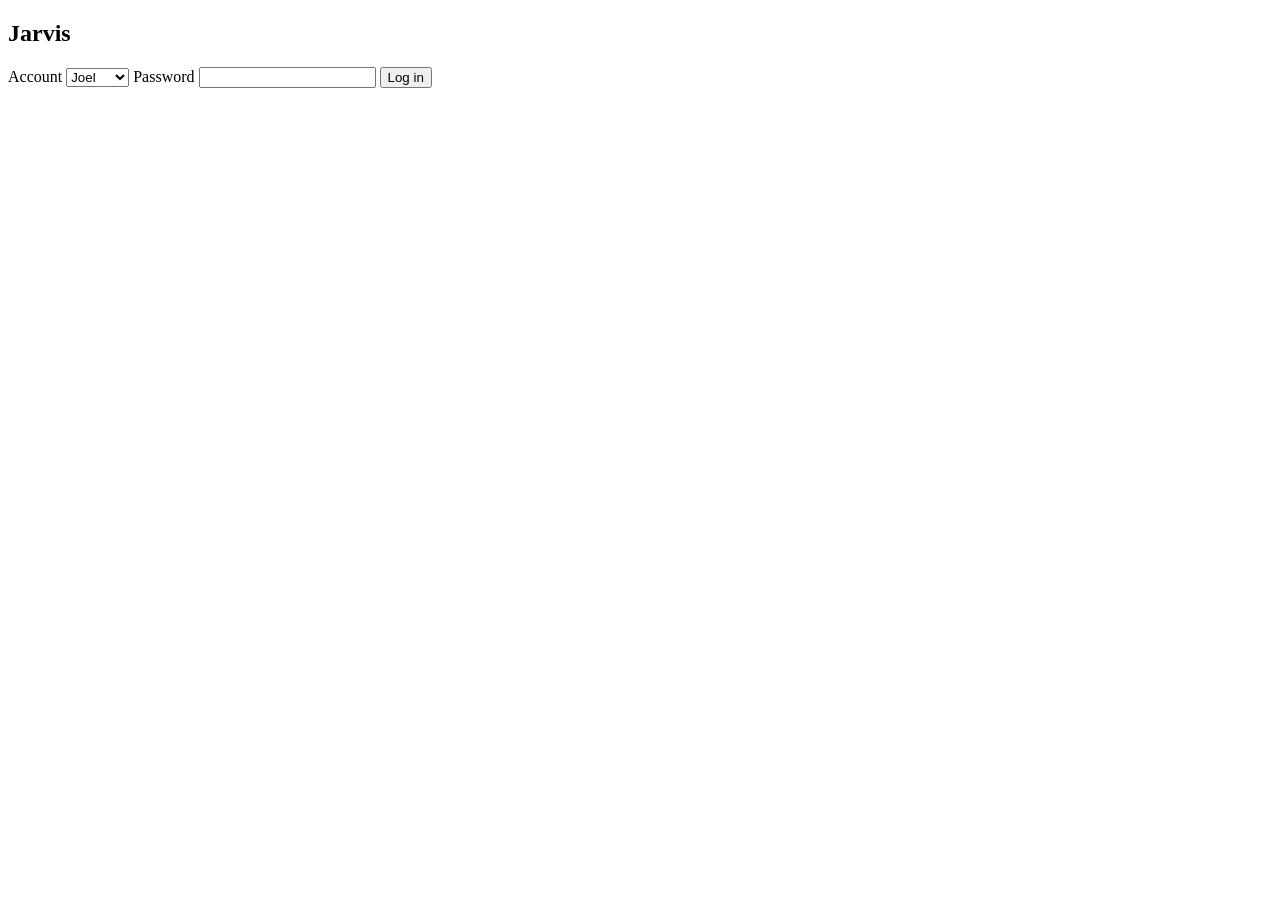
==== client/index.html @ 53b674f0 "Build Jarvis foundation: Flask backend, accounts, chat, tool registry, PWA - Flask app factory with " ====
<!DOCTYPE html>
<html lang="en">
<head>
  <meta charset="UTF-8" />
  <meta name="viewport" content="width=device-width, initial-scale=1, viewport-fit=cover" />
  <meta name="theme-color" content="#0b0f14" />
  <title>Jarvis</title>
  <link rel="manifest" href="/manifest.json" />
  <link rel="apple-touch-icon" href="/icons/icon-192.png" />
  <link rel="stylesheet" href="/styles.css" />
</head>
<body>
  <section id="login-screen" class="screen">
    <form id="login-form" class="login-card">
      <h1>Jarvis</h1>
      <label for="username">Account</label>
      <select id="username" name="username" required>
        <option value="joel">Joel</option>
        <option value="valerie">Valerie</option>
      </select>
      <label for="password">Password</label>
      <input id="password" name="password" type="password" autocomplete="current-password" required />
      <button type="submit">Log in</button>
      <p id="login-error" class="error" hidden></p>
    </form>
  </section>

  <section id="app-screen" class="screen" hidden>
    <header class="app-header">
      <span id="display-name">Jarvis</span>
      <button id="logout-btn" type="button">Log out</button>
    </header>

    <main id="chat-log" class="chat-log"></main>

    <form id="chat-form" class="chat-form">
      <button id="mic-btn" type="button" title="Voice input">🎤</button>
      <input id="chat-input" type="text" placeholder="Ask Jarvis anything" autocomplete="off" />
      <button type="submit">Send</button>
    </form>

    <section id="approval-card" class="approval-card" hidden>
      <h2>Pending tools</h2>
      <div id="approval-list"></div>
    </section>
  </section>

  <script src="/api.js"></script>
  <script src="/voice.js"></script>
  <script src="/app.js"></script>
</body>
</html>
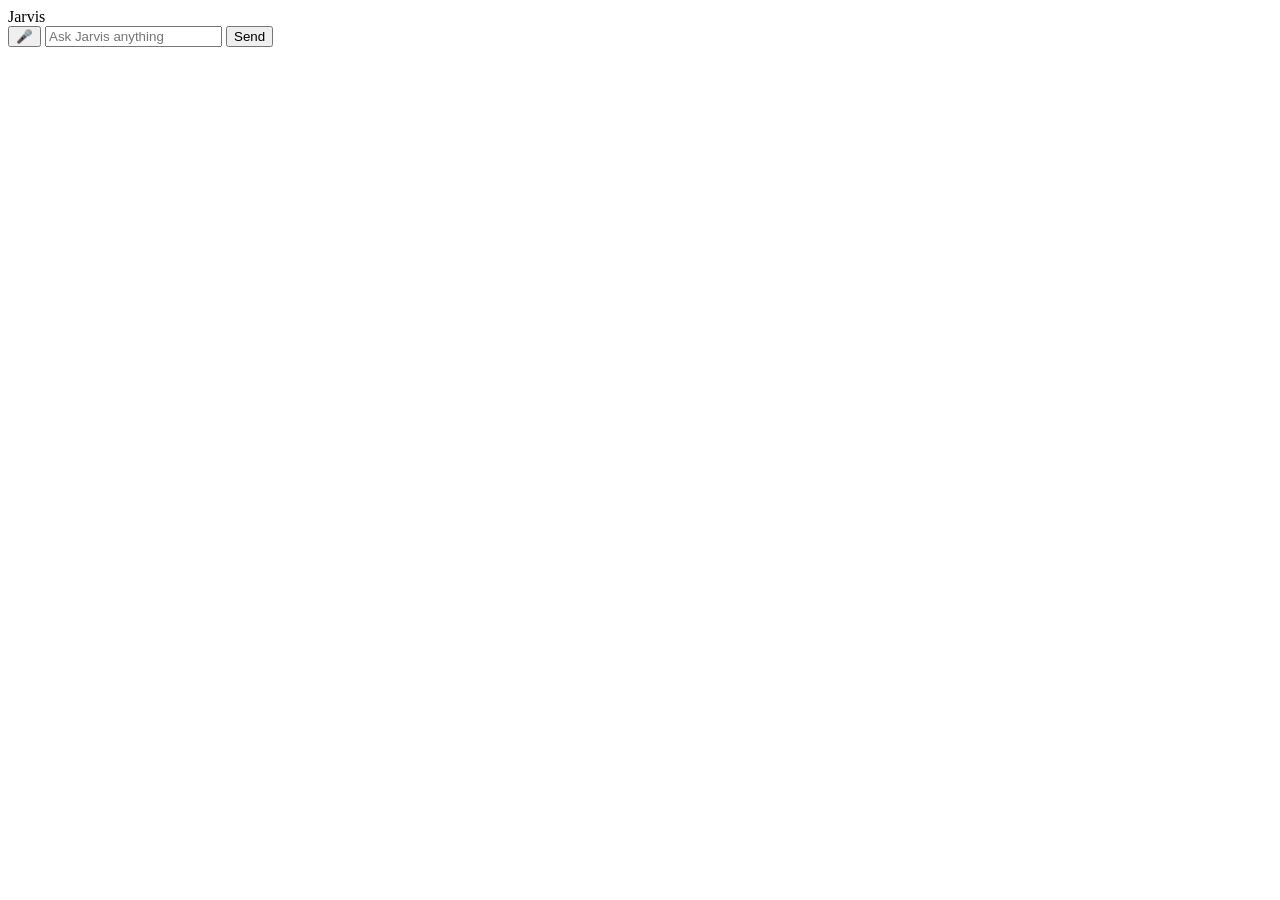
==== commit 979481e7: "Remove login entirely, auto-enter as Joel" ====
--- a/client/index.html
+++ b/client/index.html
@@ -10,25 +10,9 @@
   <link rel="stylesheet" href="/styles.css" />
 </head>
 <body>
-  <section id="login-screen" class="screen">
-    <form id="login-form" class="login-card">
-      <h1>Jarvis</h1>
-      <label for="username">Account</label>
-      <select id="username" name="username" required>
-        <option value="joel">Joel</option>
-        <option value="valerie">Valerie</option>
-      </select>
-      <label for="password">Password</label>
-      <input id="password" name="password" type="password" autocomplete="current-password" required />
-      <button type="submit">Log in</button>
-      <p id="login-error" class="error" hidden></p>
-    </form>
-  </section>
-
-  <section id="app-screen" class="screen" hidden>
+  <section id="app-screen" class="screen">
     <header class="app-header">
       <span id="display-name">Jarvis</span>
-      <button id="logout-btn" type="button">Log out</button>
     </header>
 
     <main id="chat-log" class="chat-log"></main>
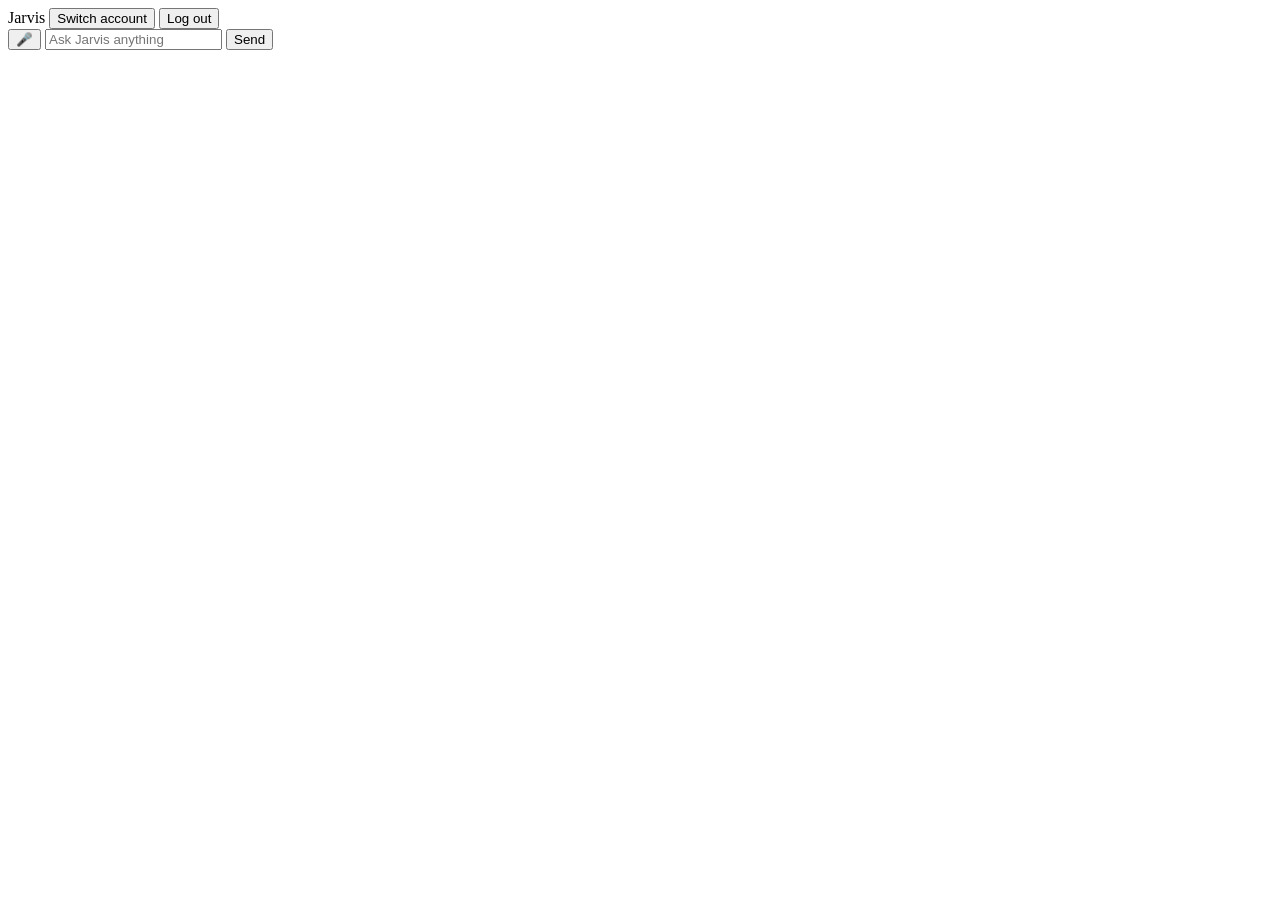
==== commit 30b3fde3: "Sync with main: remove login entirely" ====
--- a/client/index.html
+++ b/client/index.html
@@ -13,6 +13,8 @@
   <section id="app-screen" class="screen">
     <header class="app-header">
       <span id="display-name">Jarvis</span>
+      <button id="switch-account-btn" type="button">Switch account</button>
+      <button id="logout-btn" type="button">Log out</button>
     </header>
 
     <main id="chat-log" class="chat-log"></main>
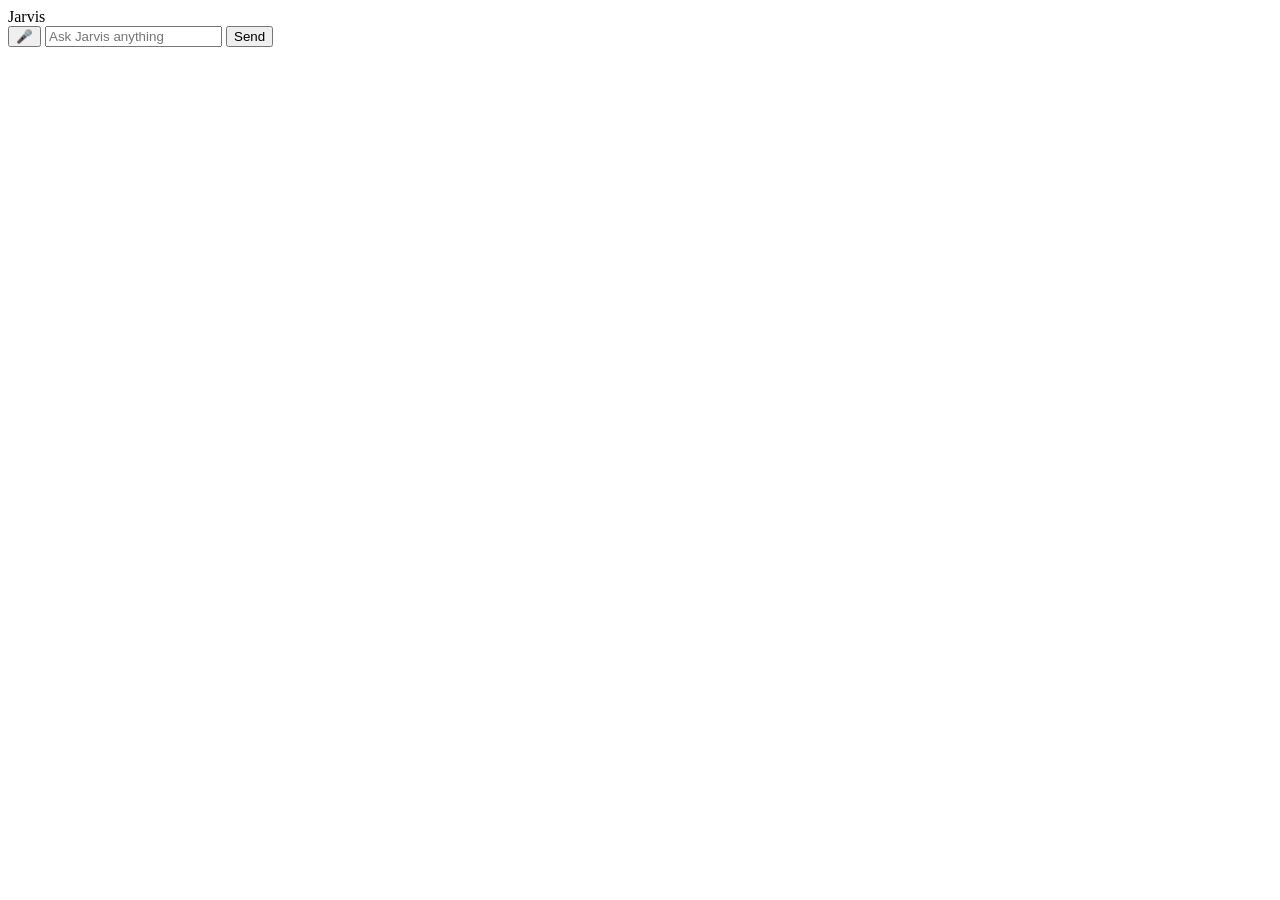
==== commit dd2c7291: "Sync client with main: remove login entirely" ====
--- a/client/index.html
+++ b/client/index.html
@@ -13,8 +13,6 @@
   <section id="app-screen" class="screen">
     <header class="app-header">
       <span id="display-name">Jarvis</span>
-      <button id="switch-account-btn" type="button">Switch account</button>
-      <button id="logout-btn" type="button">Log out</button>
     </header>
 
     <main id="chat-log" class="chat-log"></main>
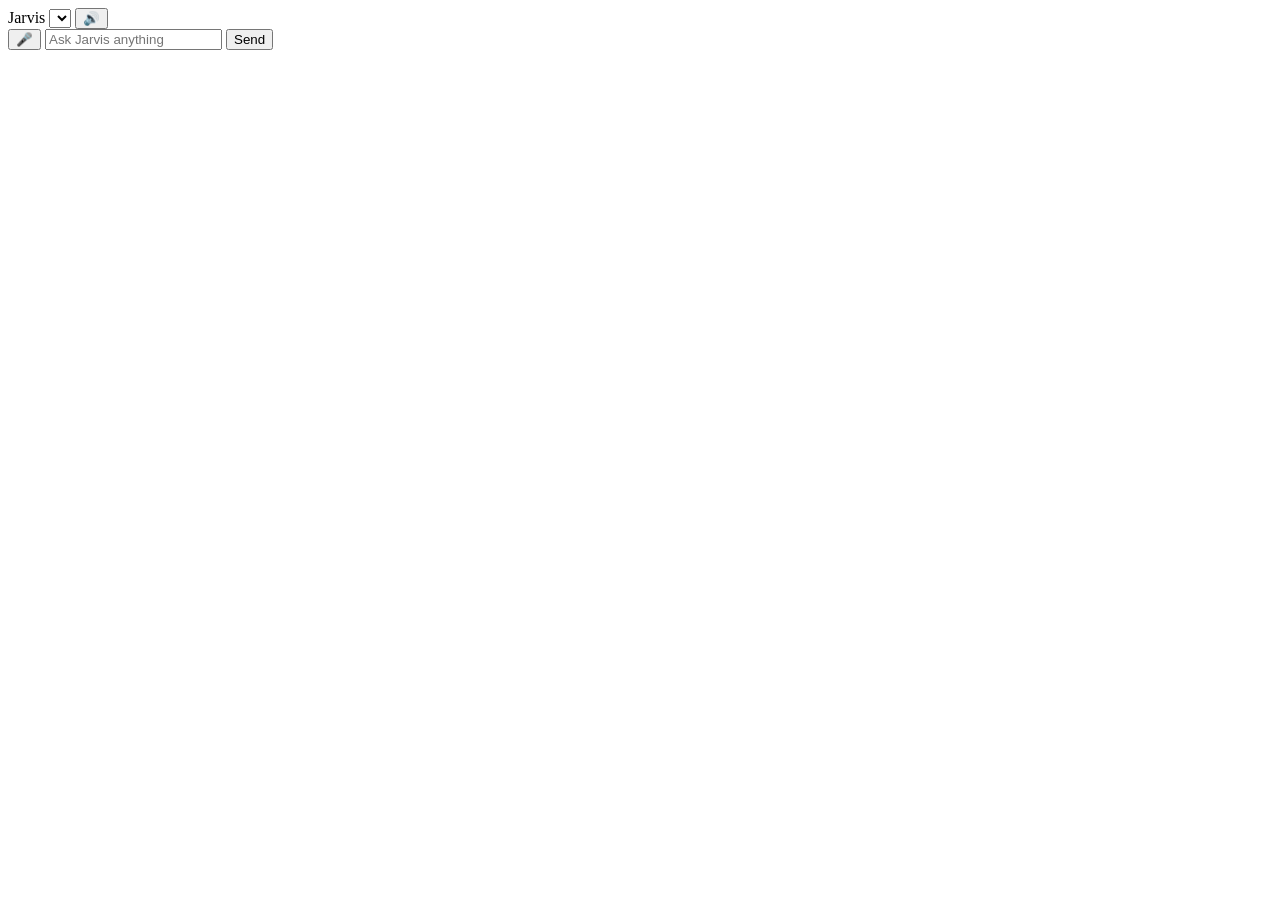
==== commit e85091b6: "Add voice picker and mute toggle to fix bad default TTS voice" ====
--- a/client/index.html
+++ b/client/index.html
@@ -13,6 +13,8 @@
   <section id="app-screen" class="screen">
     <header class="app-header">
       <span id="display-name">Jarvis</span>
+      <select id="voice-select" title="Voice"></select>
+      <button id="mute-btn" type="button" title="Mute voice output">🔊</button>
     </header>
 
     <main id="chat-log" class="chat-log"></main>
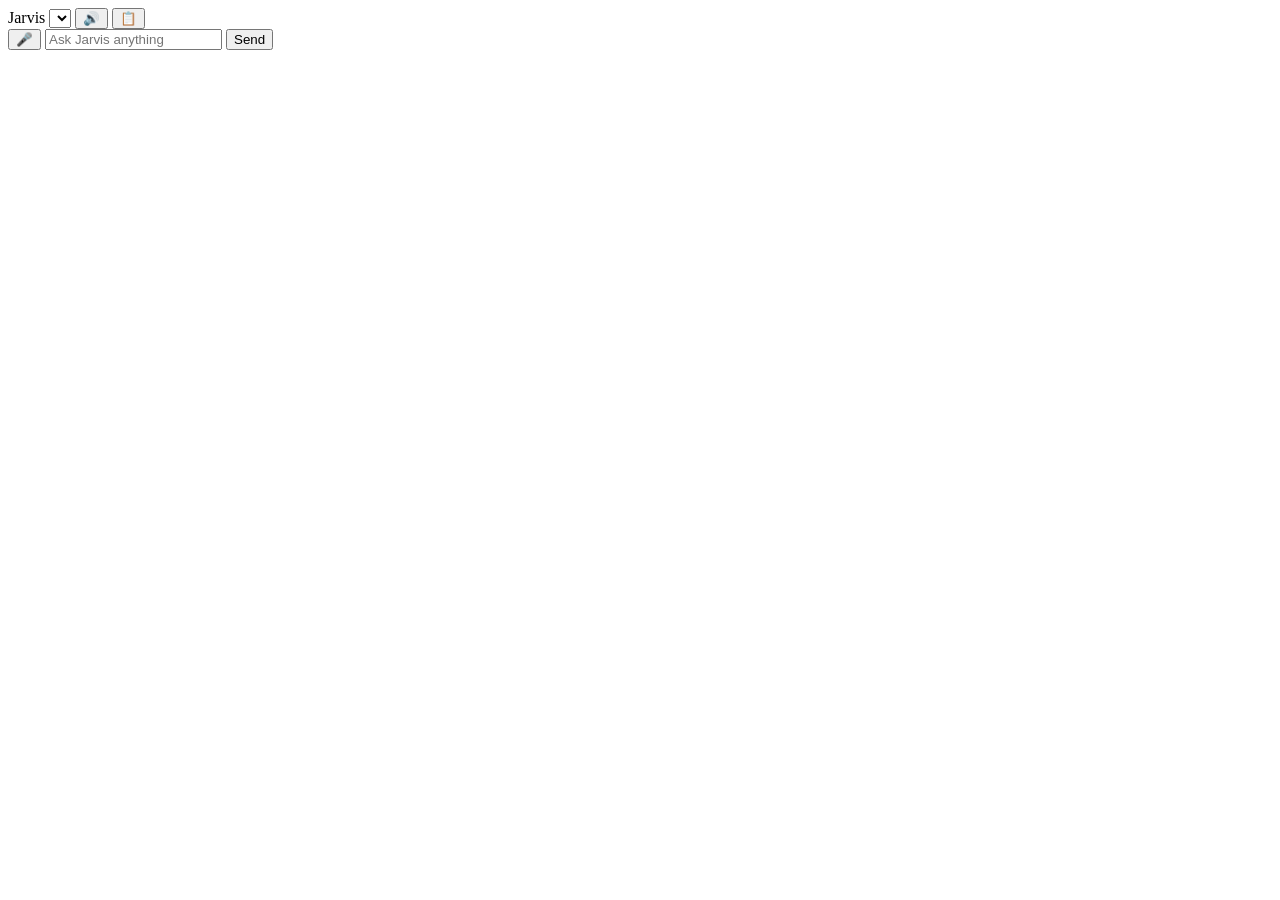
==== commit 27990b47: "Add notes/tasks/goals/shopping/reminders, weather + daily briefing, and client-side actions (deep li" ====
--- a/client/index.html
+++ b/client/index.html
@@ -15,9 +15,28 @@
       <span id="display-name">Jarvis</span>
       <select id="voice-select" title="Voice"></select>
       <button id="mute-btn" type="button" title="Mute voice output">🔊</button>
+      <button id="lists-btn" type="button" title="Notes, tasks, goals, shopping, reminders">📋</button>
     </header>
 
+    <div id="briefing-card" class="briefing-card" hidden></div>
+
     <main id="chat-log" class="chat-log"></main>
+
+    <section id="lists-panel" class="lists-panel" hidden>
+      <div class="lists-tabs">
+        <button class="lists-tab" data-type="notes">Notes</button>
+        <button class="lists-tab" data-type="tasks">Tasks</button>
+        <button class="lists-tab" data-type="goals">Goals</button>
+        <button class="lists-tab" data-type="shopping">Shopping</button>
+        <button class="lists-tab" data-type="reminders">Reminders</button>
+        <button id="lists-close" type="button" title="Close">✕</button>
+      </div>
+      <form id="lists-add-form">
+        <input id="lists-add-input" type="text" placeholder="Add item" autocomplete="off" />
+        <button type="submit">Add</button>
+      </form>
+      <ul id="lists-items"></ul>
+    </section>
 
     <form id="chat-form" class="chat-form">
       <button id="mic-btn" type="button" title="Voice input">🎤</button>
